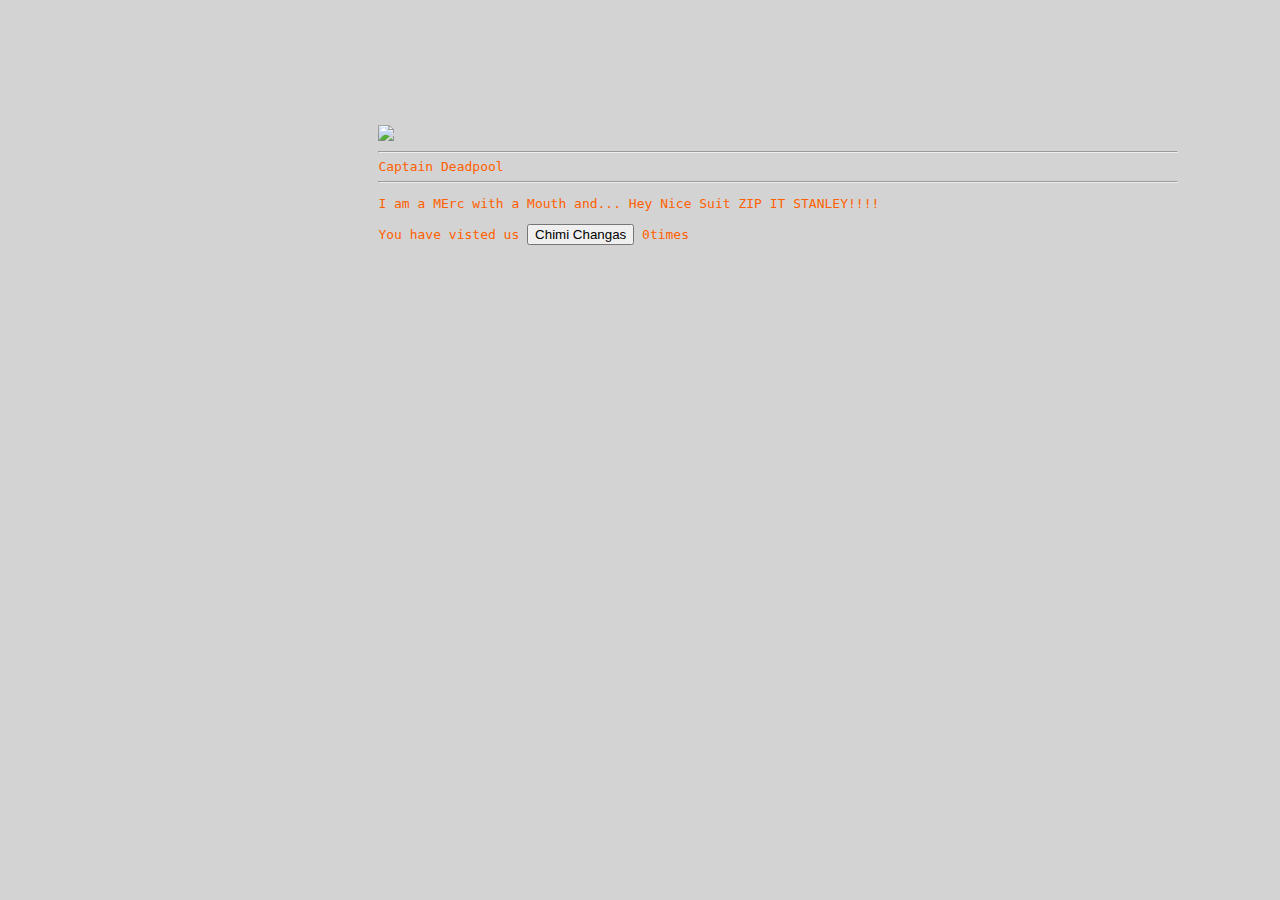
==== ui/index.html @ 5716a634 "[imad-console] Updates ui/index.html" ====
<!doctype html>
<html>
    <head>
        <link href="/ui/style.css" rel="stylesheet" />
    </head>
    <body>
        <div class=container>
            <div>
            
            <img src = "https://www.instagram.com/p/BR-wk0FBv3k/">
            </div>
            <hr>
            <div>
                Captain Deadpool
            </div>
            
            <hr>
            
            <div>
                <p>
                I am a MErc with a Mouth and...
                Hey Nice Suit
                ZIP IT STANLEY!!!!
                </p>
            </div>
            
            You have visted us <button id='counter' >Chimi Changas</button>
            <span id='count'>0</span>times
            <script type="text/javascript" src="/ui/main.js">
                
            </script>
            
    
            
        </div>
    </body>
</html>
---- ui/style.css ----
body {
    font-family: sans-serif;
    background-color: lightgrey;
    margin-top: 75px;
    padding-left: 30px;
}

.center {
    text-align: center;
}

.text-big {
    font-size: 300%;
}

.bold {
    font-weight: bold;
}

.img-medium {
    height: 200px;
}

.container{
max-width: 800px;
margin: 0 auto;
color: #ff6000;
font-family: Monospace;
padding-left: 20%;
padding-top: 50px;
}
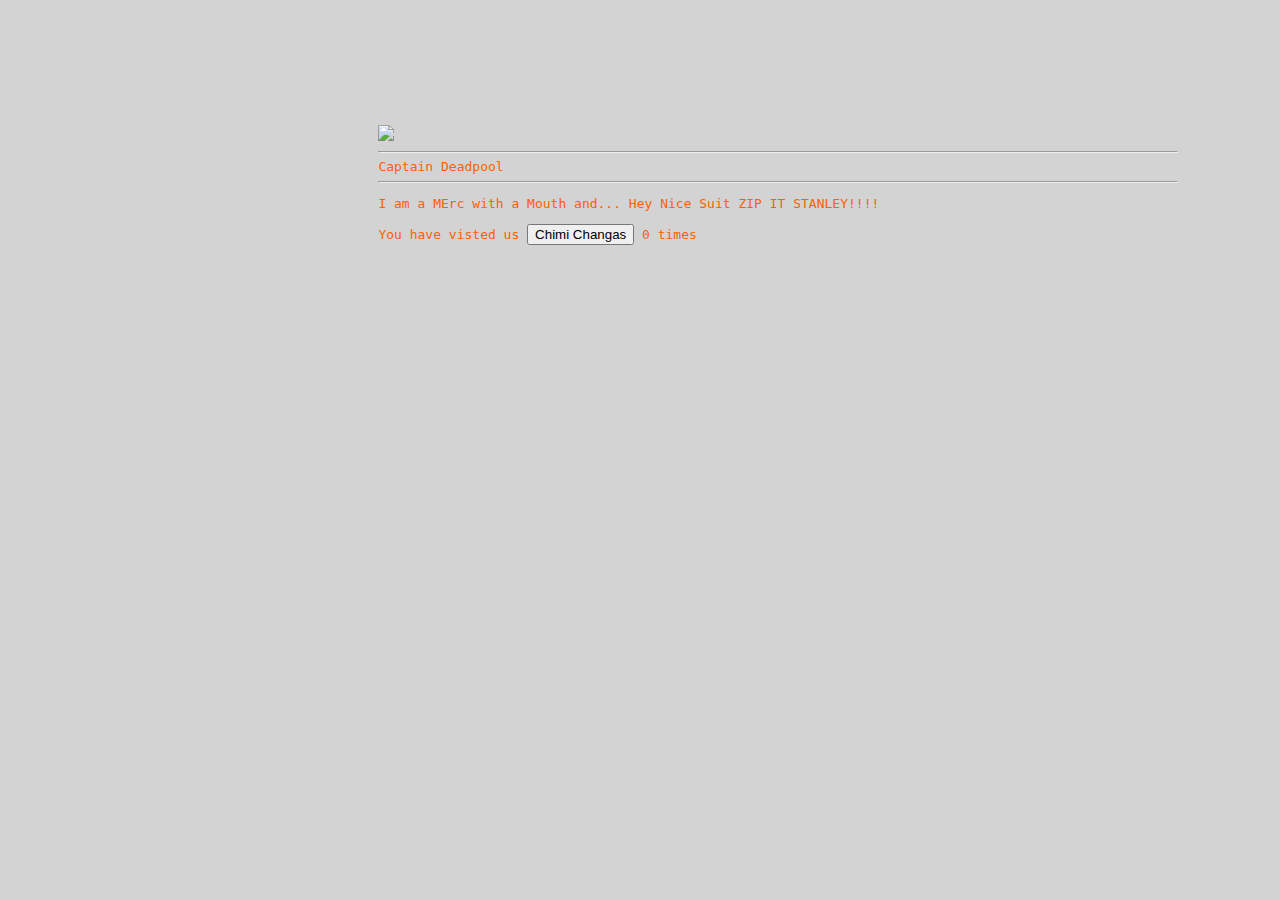
==== commit 9dfbc101: "[imad-console] Updates ui/index.html" ====
--- a/ui/index.html
+++ b/ui/index.html
@@ -24,8 +24,7 @@
                 </p>
             </div>
             
-            You have visted us <button id='counter' >Chimi Changas</button>
-            <span id='count'>0</span>times
+            You have visted us <button id='counter' >Chimi Changas</button> <span id='count'>0</span> times
             <script type="text/javascript" src="/ui/main.js">
                 
             </script>
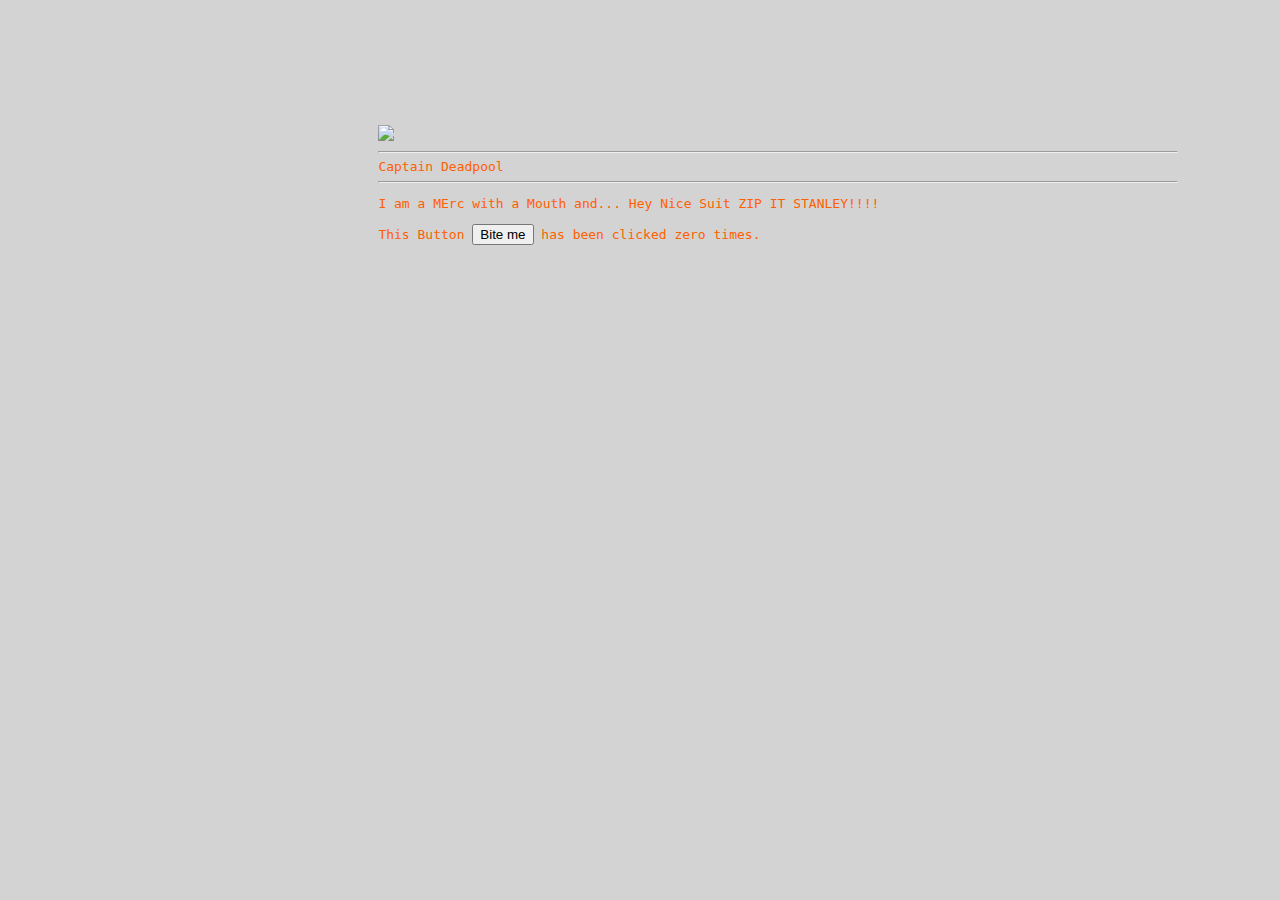
==== commit 90c27952: "[imad-console] Updates ui/index.html" ====
--- a/ui/index.html
+++ b/ui/index.html
@@ -24,10 +24,9 @@
                 </p>
             </div>
             
-            You have visted us <button id='counter' >Chimi Changas</button> <span id='count'>0</span> times
-            <script type="text/javascript" src="/ui/main.js">
-                
-            </script>
+            <div class= 'footer'>
+                This Button <button id = 'counter'>Bite me</button> has been clicked zero times.
+            </div>
             
     
             
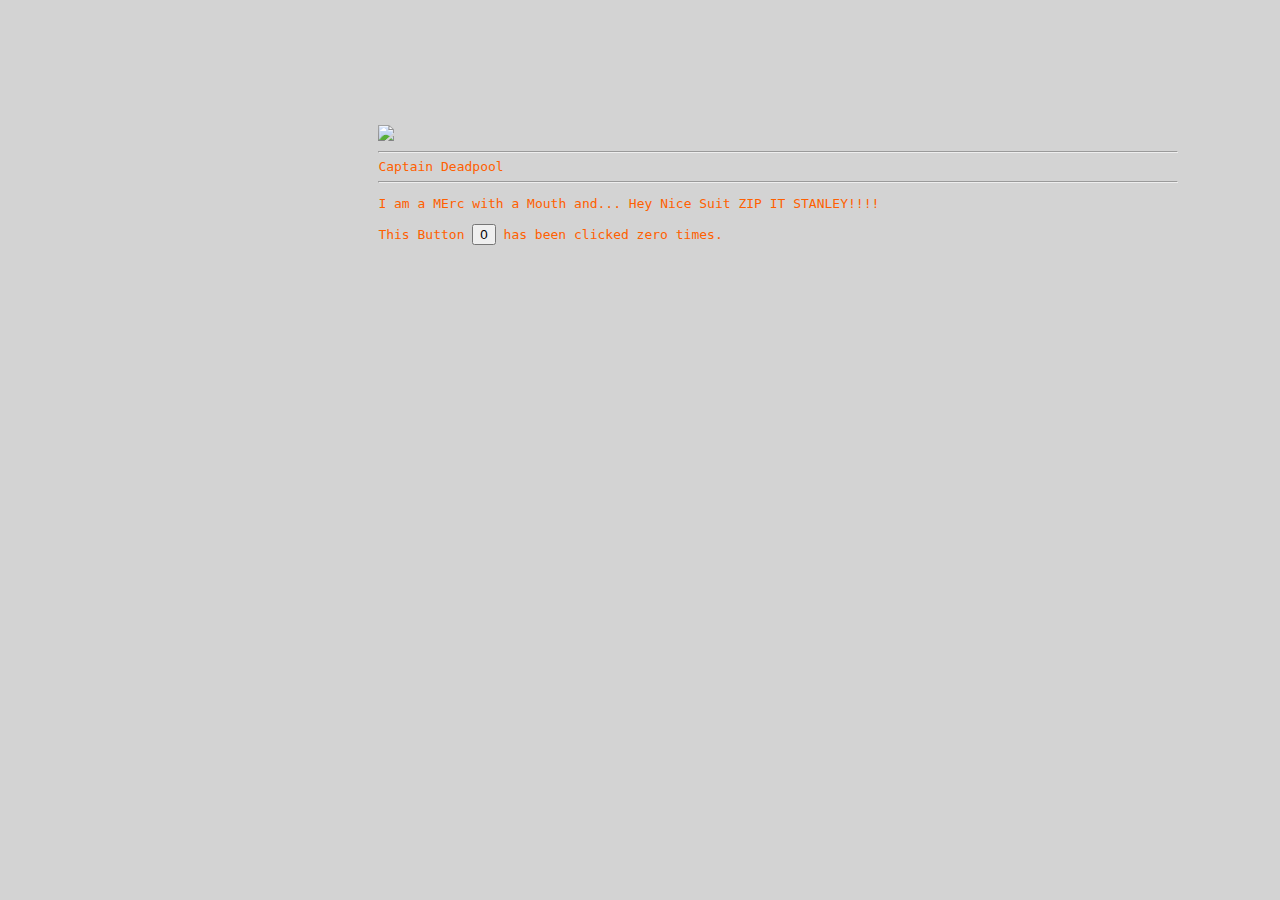
==== commit 1df4e52e: "[imad-console] Updates ui/index.html" ====
--- a/ui/index.html
+++ b/ui/index.html
@@ -25,7 +25,7 @@
             </div>
             
             <div class= 'footer'>
-                This Button <button id = 'counter'>Bite me</button> has been clicked zero times.
+                This Button <button id = 'counter'>0</button> has been clicked zero times.
             </div>
             
     
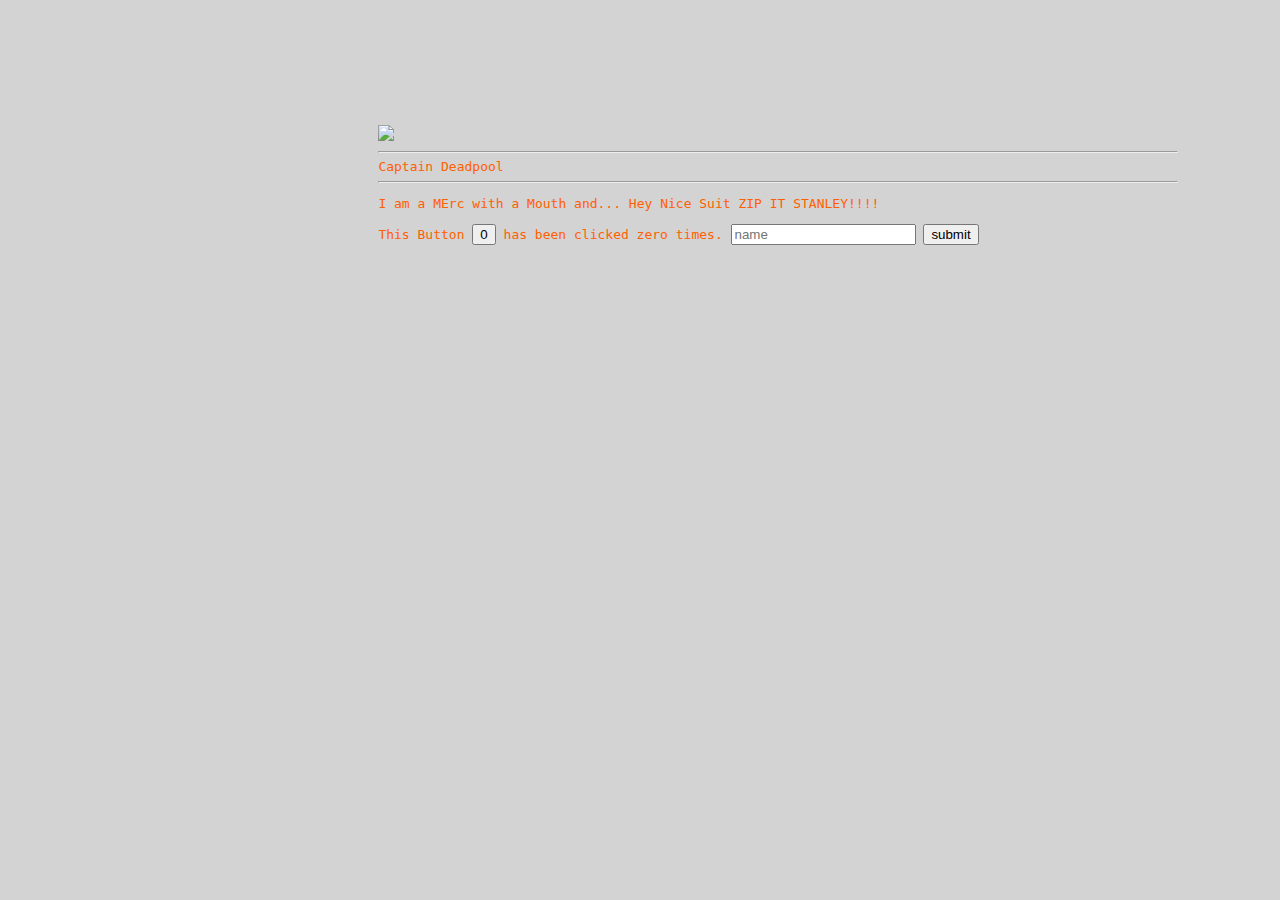
==== commit dc4cce0c: "[imad-console] Updates ui/index.html" ====
--- a/ui/index.html
+++ b/ui/index.html
@@ -25,11 +25,18 @@
             </div>
             
             <div class= 'footer'>
-                This Button <button id = 'counter'>0</button> has been clicked zero times.
+                This Button <button id = 'counter'><span id='count'>0</span></button> has been clicked zero times.
+               <input type = 'text'  placeholder = 'name'>
+               <input type  = 'submit' value  = 'submit'>
+            
             </div>
+        
+            
             
     
             
         </div>
+        
+        <script type = 'text/javascript' src= "/ui/main.js"></script>
     </body>
 </html>
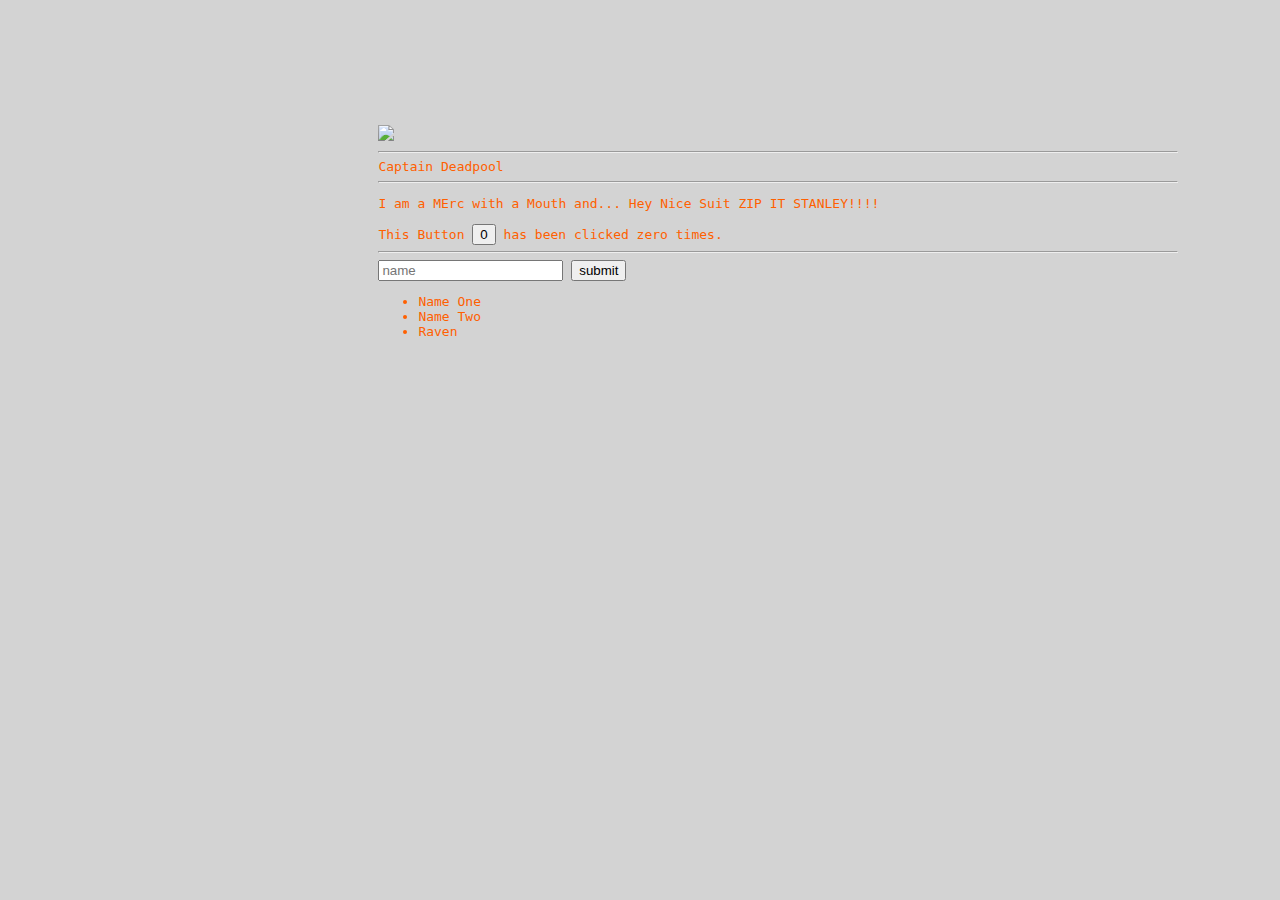
==== commit dacea6cc: "[imad-console] Updates ui/index.html" ====
--- a/ui/index.html
+++ b/ui/index.html
@@ -26,8 +26,17 @@
             
             <div class= 'footer'>
                 This Button <button id = 'counter'><span id='count'>0</span></button> has been clicked zero times.
+               
+               
+               <hr>
                <input type = 'text'  placeholder = 'name'>
                <input type  = 'submit' value  = 'submit'>
+               
+               <ul>
+                   <li>Name One</li>
+                   <li>Name Two</li>
+                   <li>Raven</li>
+               </ul>
             
             </div>
         
